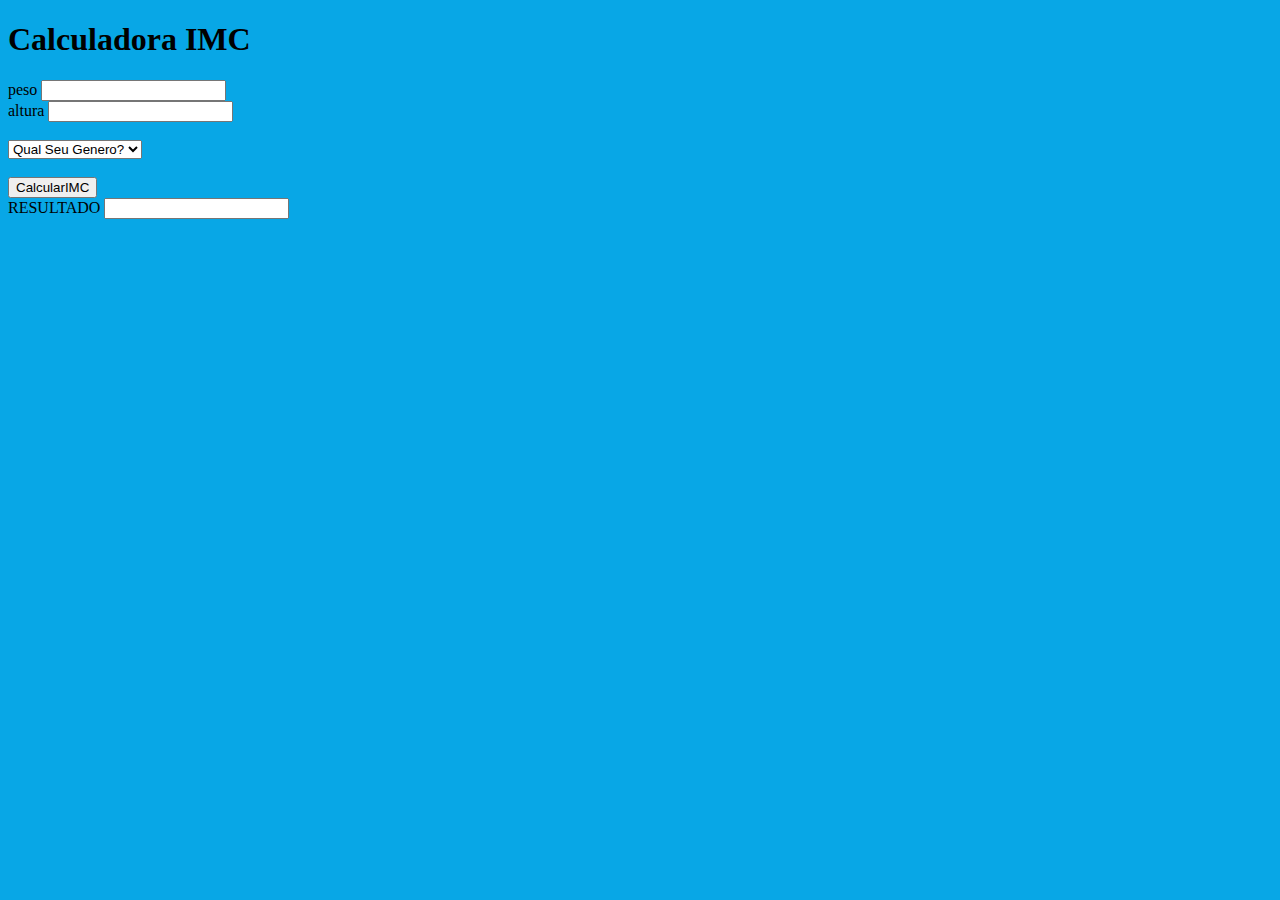
==== CalculadoraIMC.html @ 0f5b0c96 "Calculadora_IMC" ====
<!DOCTYPE html>
<html lang="en">
<head>
    
    <!-- Configura o conjunto de caracteres usados na página -->
    <meta charset="UTF-8"> 
    
    <!-- Indica a versão do navegador compatível com a página -->
    <meta http-equiv="X-UA-Compatible" content="IE=edge"> 
    
    <!-- Configura a largura da janela e a escala da página -->
    <meta name="viewport" content="width=device-width, initial-scale=1.0">

    

    <!-- Define o título da página -->
    <title>calculadora</title> 
    
    <script src="Calculo.js"></script>
    
    <style>
        body{

            background-color: rgb(8, 167, 230);
        }

    </style>

</head>
<body>
    
    <!-- Cria um cabeçalho de nível 1 na págin -->  
    <h1> Calculadora IMC</h1> 
   
    <!-- Cria um formulário na página -->
    <form> 
    
    <!-- Cria uma caixa de texto para inserir os Valores -->
    peso    <input type="text" id="peso"><br>
    
    altura  <input type="text"id = "altura"><br><br>

    <!--idade <input type="text" id="Idade"><br><br>-->
    
    <!-- Caixa de Seleção de Genero-->
    <select id="genero">
        <option> Qual Seu Genero?</option>
        <option id="M"> Masculino</option>
        <option id='F'> Feminino</option>
    </select>
    
    <br><br> 
    
    <!-- Cria um botão para executar o caulo de Imc-->
    <button type="button" onclick="calcularIMC()" id="CalcIMC"> CalcularIMC</button><br>
    

    <!-- Mostra a palavra "RESULTADO" seguida do campo de texto de resposta, que é somente leitura -->
    RESULTADO <input type="text" id = "resulIMC" readonly> 
   </form> 

</body>
</html>
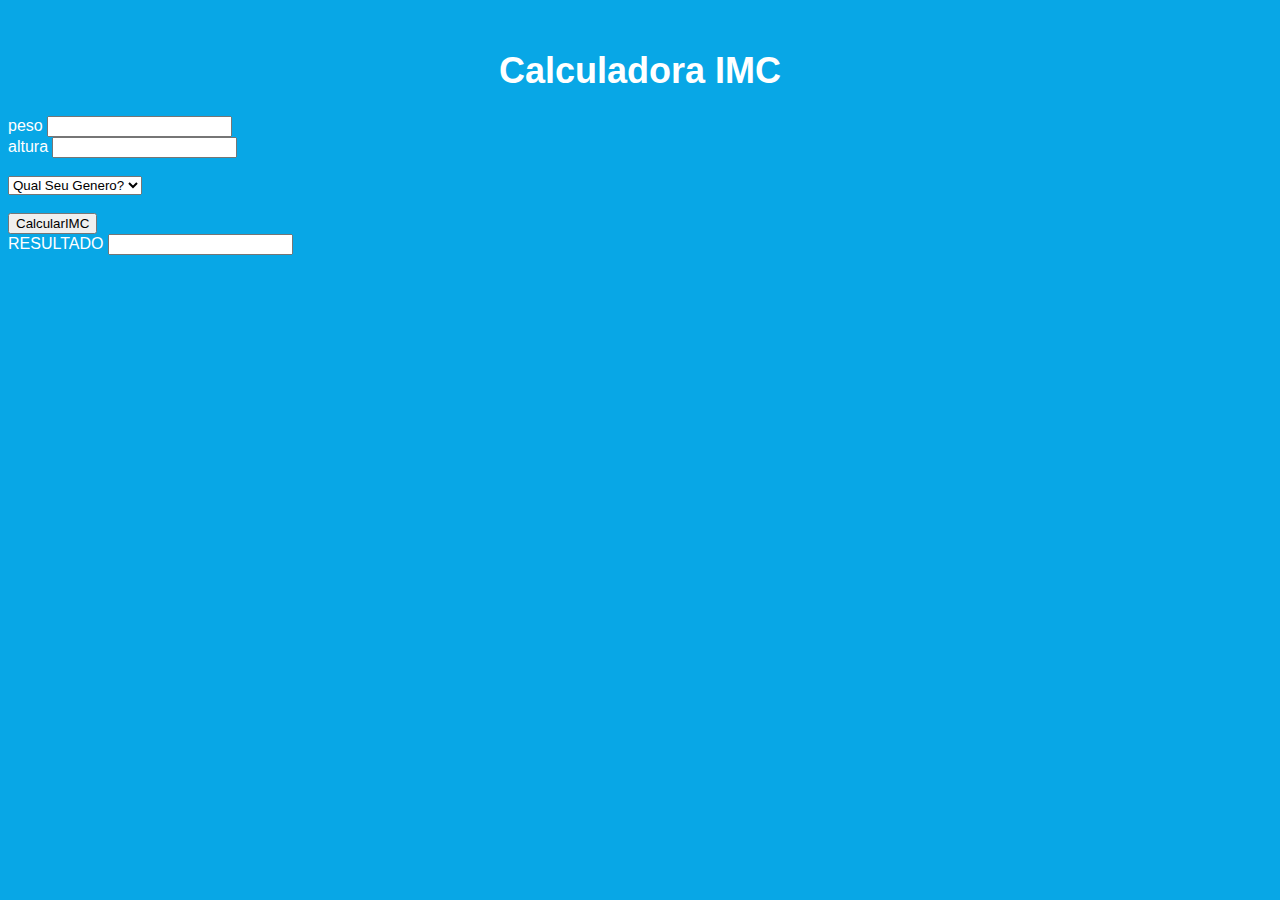
==== commit d38672f7: "Calculadora_IMC" ====
--- a/CalculadoraIMC.html
+++ b/CalculadoraIMC.html
@@ -18,14 +18,7 @@
     <title>calculadora</title> 
     
     <script src="Calculo.js"></script>
-    
-    <style>
-        body{
-
-            background-color: rgb(8, 167, 230);
-        }
-
-    </style>
+    <link rel="stylesheet" href="Style.css">
 
 </head>
 <body>
--- a/Style.css
+++ b/Style.css
@@ -0,0 +1,12 @@
+/* Define as cores de fundo e fonte para o corpo da página */
+body {
+    background-color: rgb(8, 167, 230);
+    font-family: Arial, sans-serif;
+    color: white;
+}
+
+h1 {
+    font-size: 36px;
+    margin-top: 50px;
+    text-align: center;
+}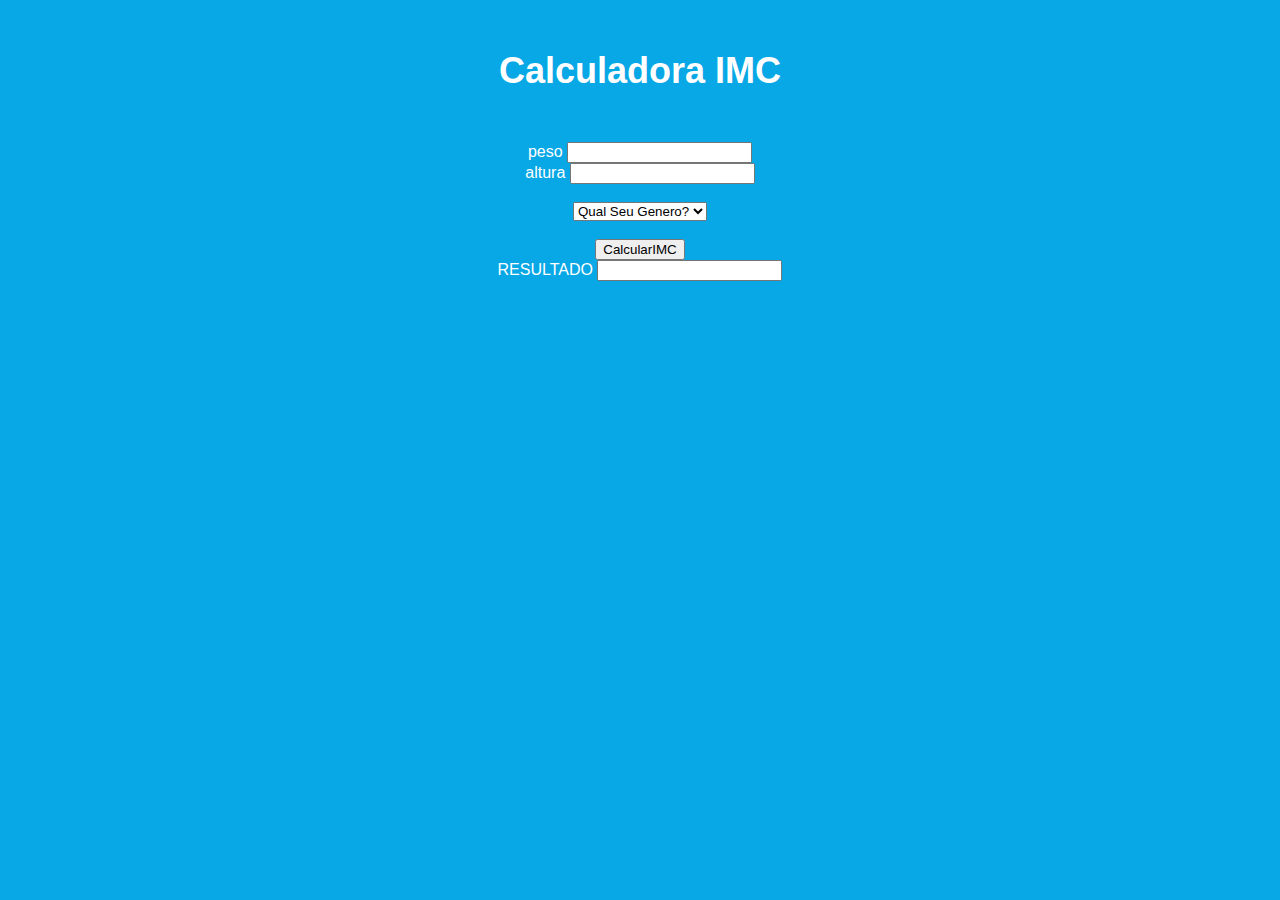
==== commit fdea3b62: "Calculadora_IMC" ====
--- a/CalculadoraIMC.html
+++ b/CalculadoraIMC.html
@@ -18,6 +18,7 @@
     <title>calculadora</title> 
     
     <script src="Calculo.js"></script>
+    <!-- referencia o arquivo css-->
     <link rel="stylesheet" href="Style.css">
 
 </head>
--- a/Style.css
+++ b/Style.css
@@ -9,4 +9,11 @@
     font-size: 36px;
     margin-top: 50px;
     text-align: center;
-}+}
+
+/* Estiliza o formulário */
+form {
+    margin-top: 50px;
+    text-align: center;
+}
+
